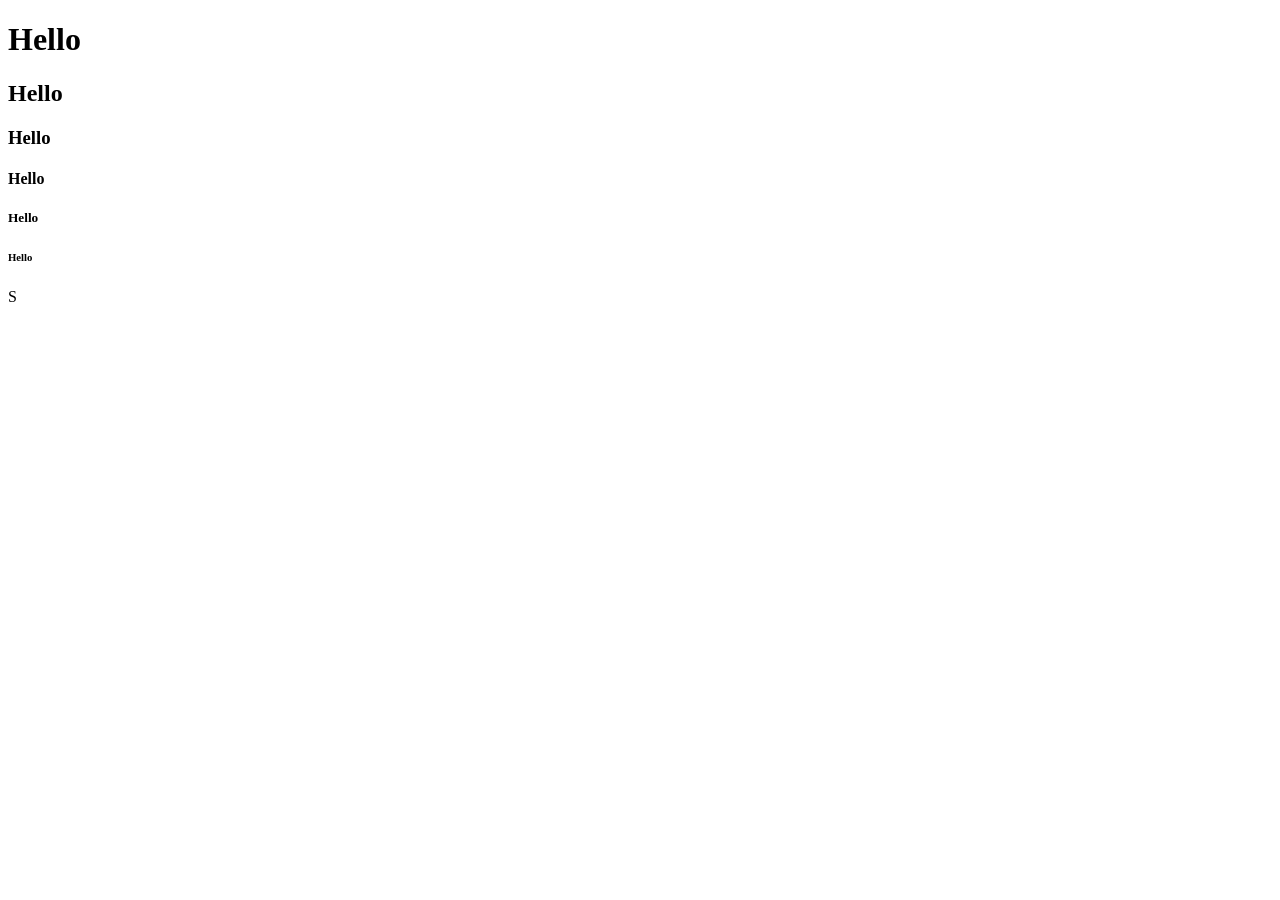
==== index.html @ c9405321 "first commit" ====
<!DOCTYPE html>
<html lang="en">
<head>
    <meta charset="UTF-8">
    <meta name="viewport" content="width=device-width, initial-scale=1.0">
    <title>Document</title>
    <link rel="stylesheet" href="">
</head>
<body>
    <h1>Hello</h1>
    <h2>Hello</h2>
    <h3>Hello</h3>
    <h4>Hello</h4>
    <h5>Hello</h5>
    <h6>Hello</h6>




       
</body>S
</html>
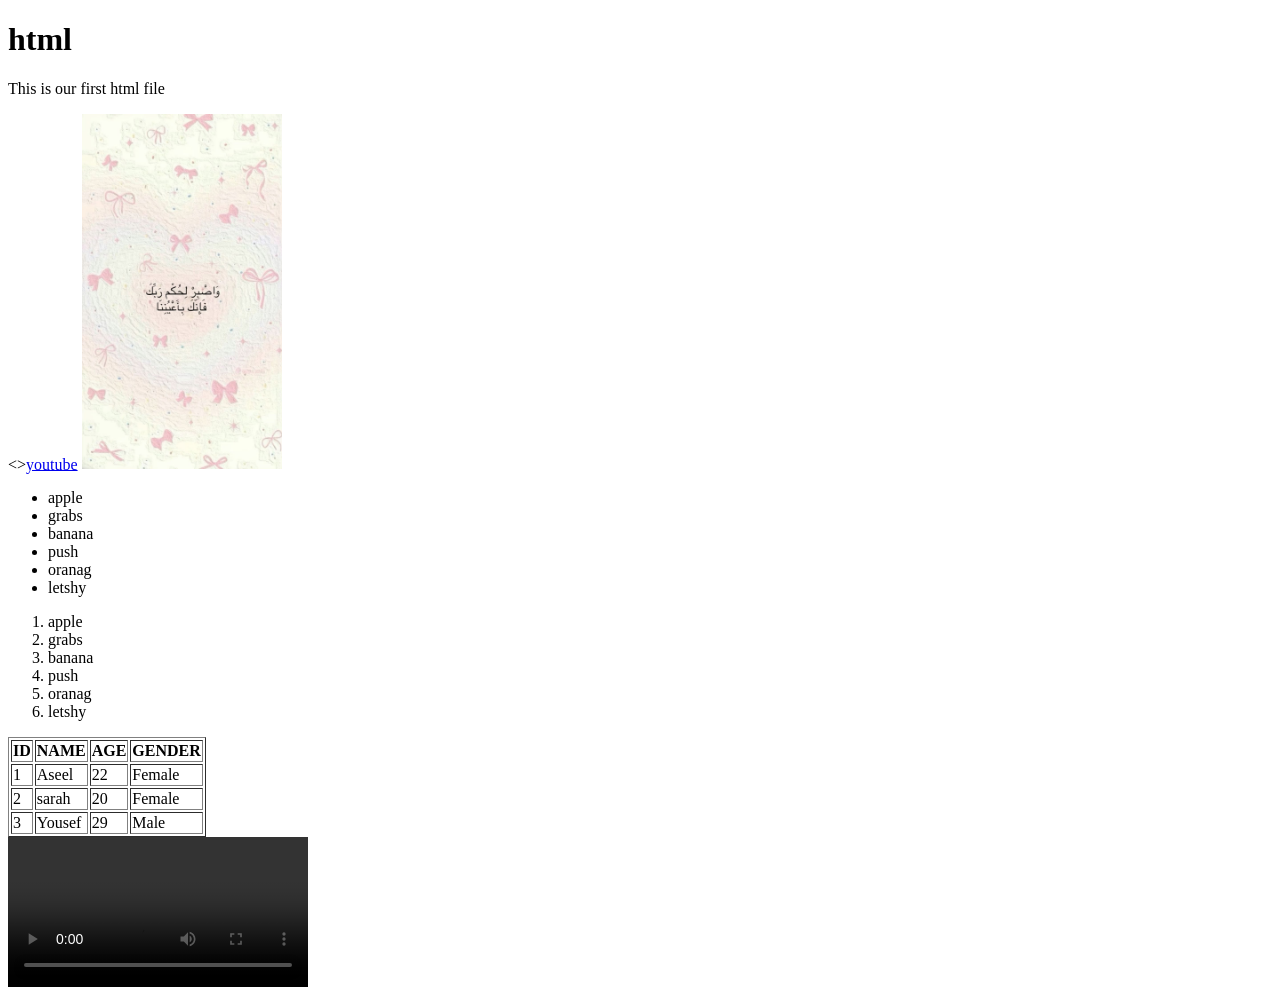
==== commit 60f41d75: "edit table to html" ====
--- a/index.html
+++ b/index.html
@@ -5,18 +5,77 @@
     <meta name="viewport" content="width=device-width, initial-scale=1.0">
     <title>Document</title>
     <link rel="stylesheet" href="">
+    <link rel="stylesheet" href="style.css">
+    <link rel="stylesheet" href="main.js">
 </head>
-<body>
-    <h1>Hello</h1>
-    <h2>Hello</h2>
-    <h3>Hello</h3>
-    <h4>Hello</h4>
-    <h5>Hello</h5>
-    <h6>Hello</h6>
+<body>   
+    <h1>html</h1>
+     <p>This is our first html file </p>
+     <><a href="https://www.youtube.com/?app=desktop&hl=ar">youtube</a>
+     <img src="images/aseel.jpeg" style="width: 200px;"my certificate">
+     <ul>
+       <li>apple</li>
+       <li>grabs</li>
+       <li>banana</li>
+       <li>push</li>
+       <li>oranag</li>
+       <li>letshy</li>
+    </ul>
+    <ol>
+       <li>apple</li>
+       <li>grabs</li>
+       <li>banana</li>
+       <li>push</li>
+       <li>oranag</li>
+       <li>letshy</li>
+    </ol>
+    <table border="1">
+        <thead>
+            <tr>
+            <th>ID</th>
+            <th>NAME</th>
+            <th>AGE</th>
+            <th>GENDER</th>
+            </tr>
+        </thead>
+    
+        <tbody>
+            <tr>
+            <td>1</td>
+            <td>Aseel</td>
+            <td>22</td>
+            <td>Female</td>
+            </tr>
+        </tbody>
+    
+    
+        <tbody>
+            <tr>
+
+            <td>2</td>
+            <td>sarah</td>
+            <td>20</td>
+            <td>Female</td>
+            </tr>
+        </tbody>
+    
+    
+        <tbody>
+            <tr>
+            <td>3</td>
+            <td>Yousef</td>
+            <td>29</td>
+            <td>Male</td>
+            </tr>
+            
+        </tbody>
+    </table>
+    
+    <video src="videos/"loop autoplay controls></video>
+    
+ 
 
 
 
-
-       
-</body>S
+</body>
 </html>
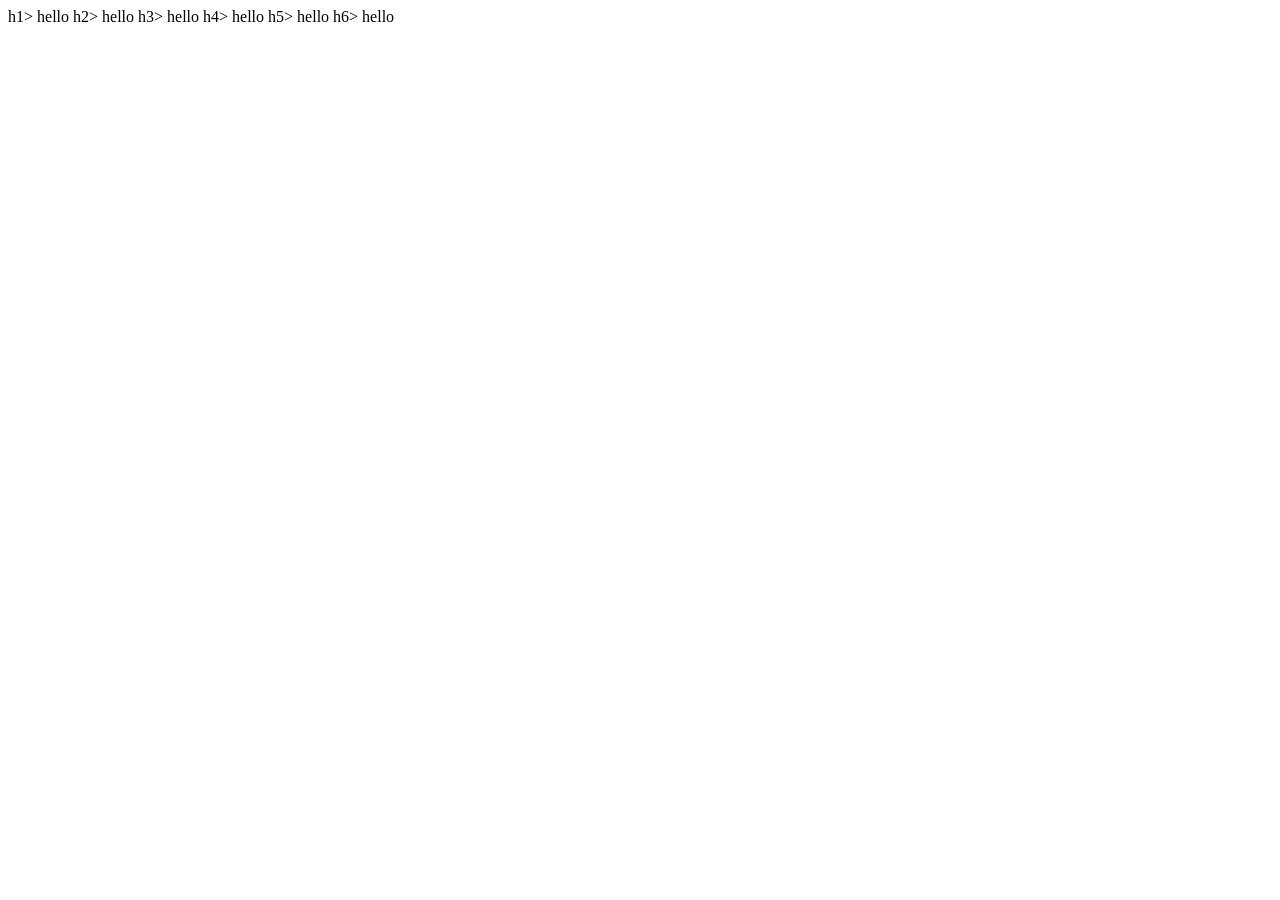
==== commit 985d4d05: "management system" ====
--- a/index.html
+++ b/index.html
@@ -5,77 +5,15 @@
     <meta name="viewport" content="width=device-width, initial-scale=1.0">
     <title>Document</title>
     <link rel="stylesheet" href="">
-    <link rel="stylesheet" href="style.css">
-    <link rel="stylesheet" href="main.js">
 </head>
-<body>   
-    <h1>html</h1>
-     <p>This is our first html file </p>
-     <><a href="https://www.youtube.com/?app=desktop&hl=ar">youtube</a>
-     <img src="images/aseel.jpeg" style="width: 200px;"my certificate">
-     <ul>
-       <li>apple</li>
-       <li>grabs</li>
-       <li>banana</li>
-       <li>push</li>
-       <li>oranag</li>
-       <li>letshy</li>
-    </ul>
-    <ol>
-       <li>apple</li>
-       <li>grabs</li>
-       <li>banana</li>
-       <li>push</li>
-       <li>oranag</li>
-       <li>letshy</li>
-    </ol>
-    <table border="1">
-        <thead>
-            <tr>
-            <th>ID</th>
-            <th>NAME</th>
-            <th>AGE</th>
-            <th>GENDER</th>
-            </tr>
-        </thead>
+<body>
+    h1> hello </<h1>
+    h2> hello </<h2>
+    h3> hello </<h3>
+    h4> hello </<h4>
+    h5> hello </<h5>
+    h6> hello </<h6>
+
     
-        <tbody>
-            <tr>
-            <td>1</td>
-            <td>Aseel</td>
-            <td>22</td>
-            <td>Female</td>
-            </tr>
-        </tbody>
-    
-    
-        <tbody>
-            <tr>
-
-            <td>2</td>
-            <td>sarah</td>
-            <td>20</td>
-            <td>Female</td>
-            </tr>
-        </tbody>
-    
-    
-        <tbody>
-            <tr>
-            <td>3</td>
-            <td>Yousef</td>
-            <td>29</td>
-            <td>Male</td>
-            </tr>
-            
-        </tbody>
-    </table>
-    
-    <video src="videos/"loop autoplay controls></video>
-    
- 
-
-
-
 </body>
 </html>
